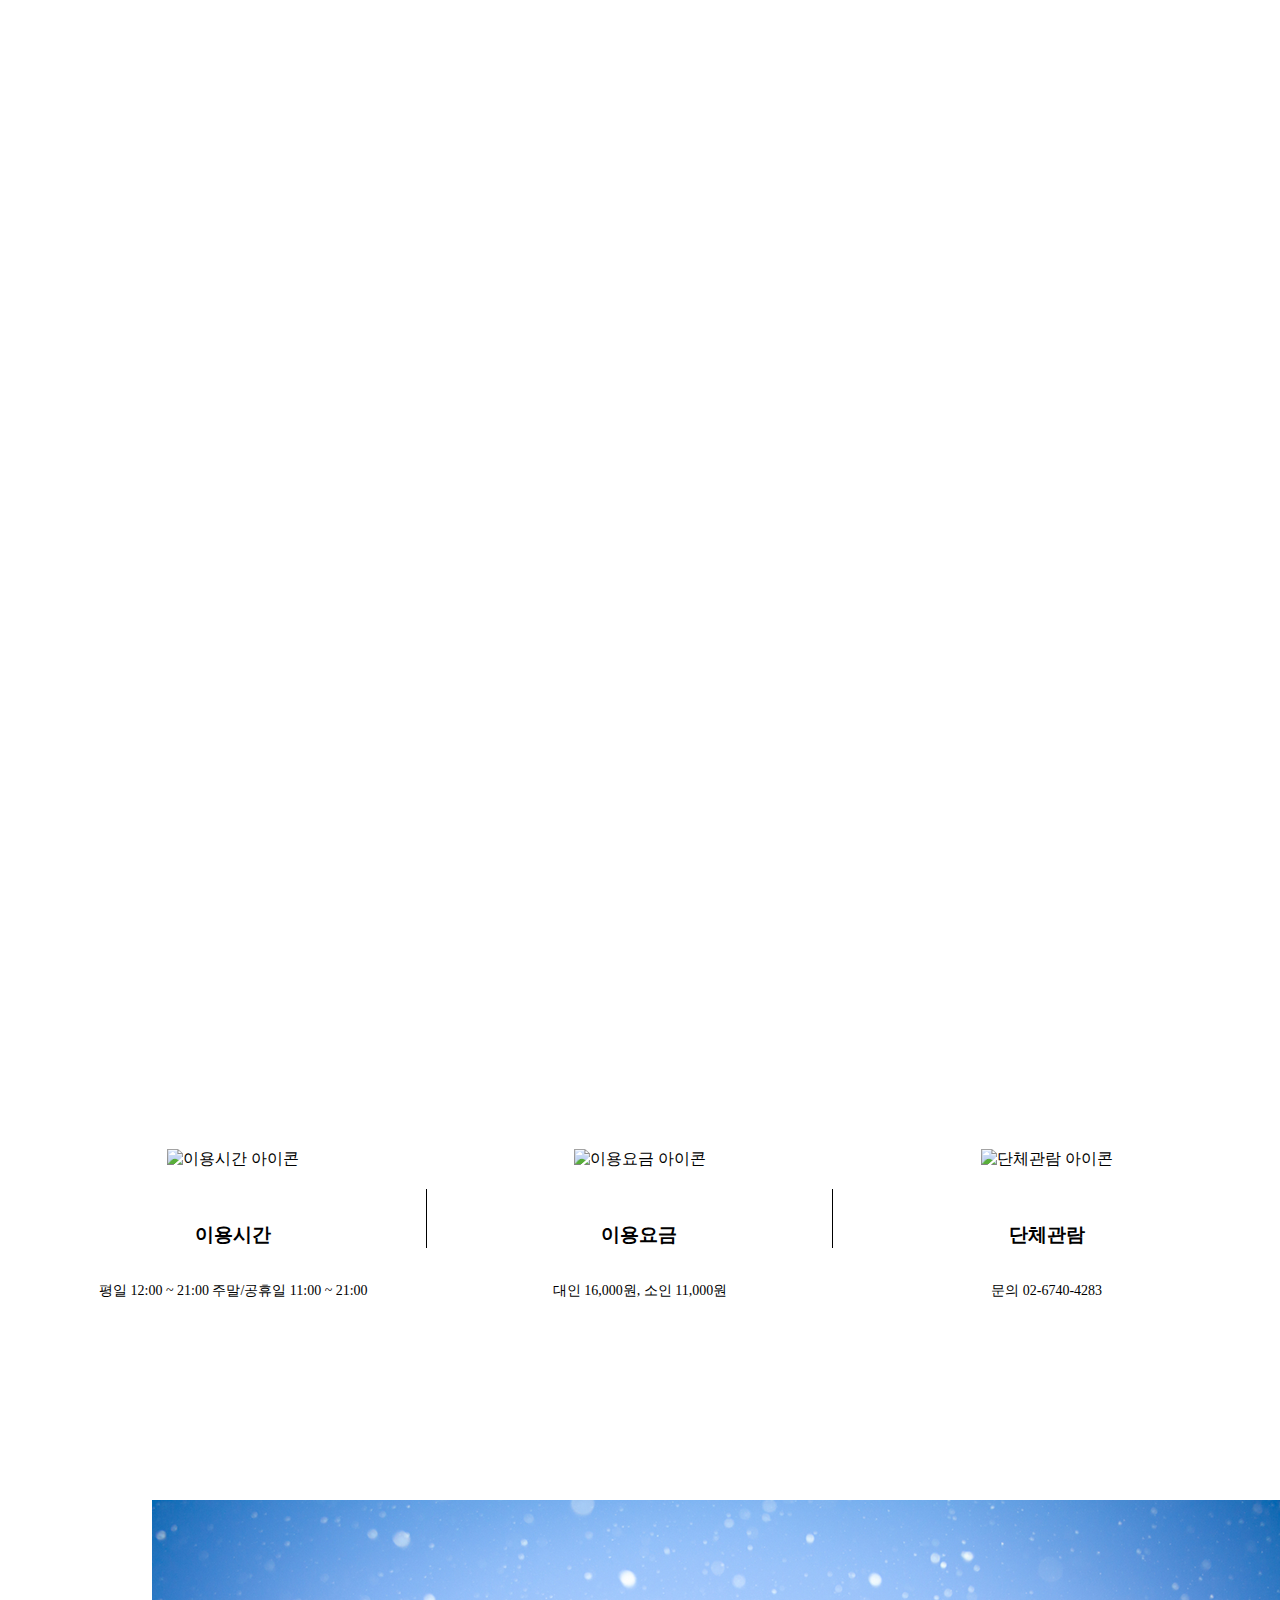
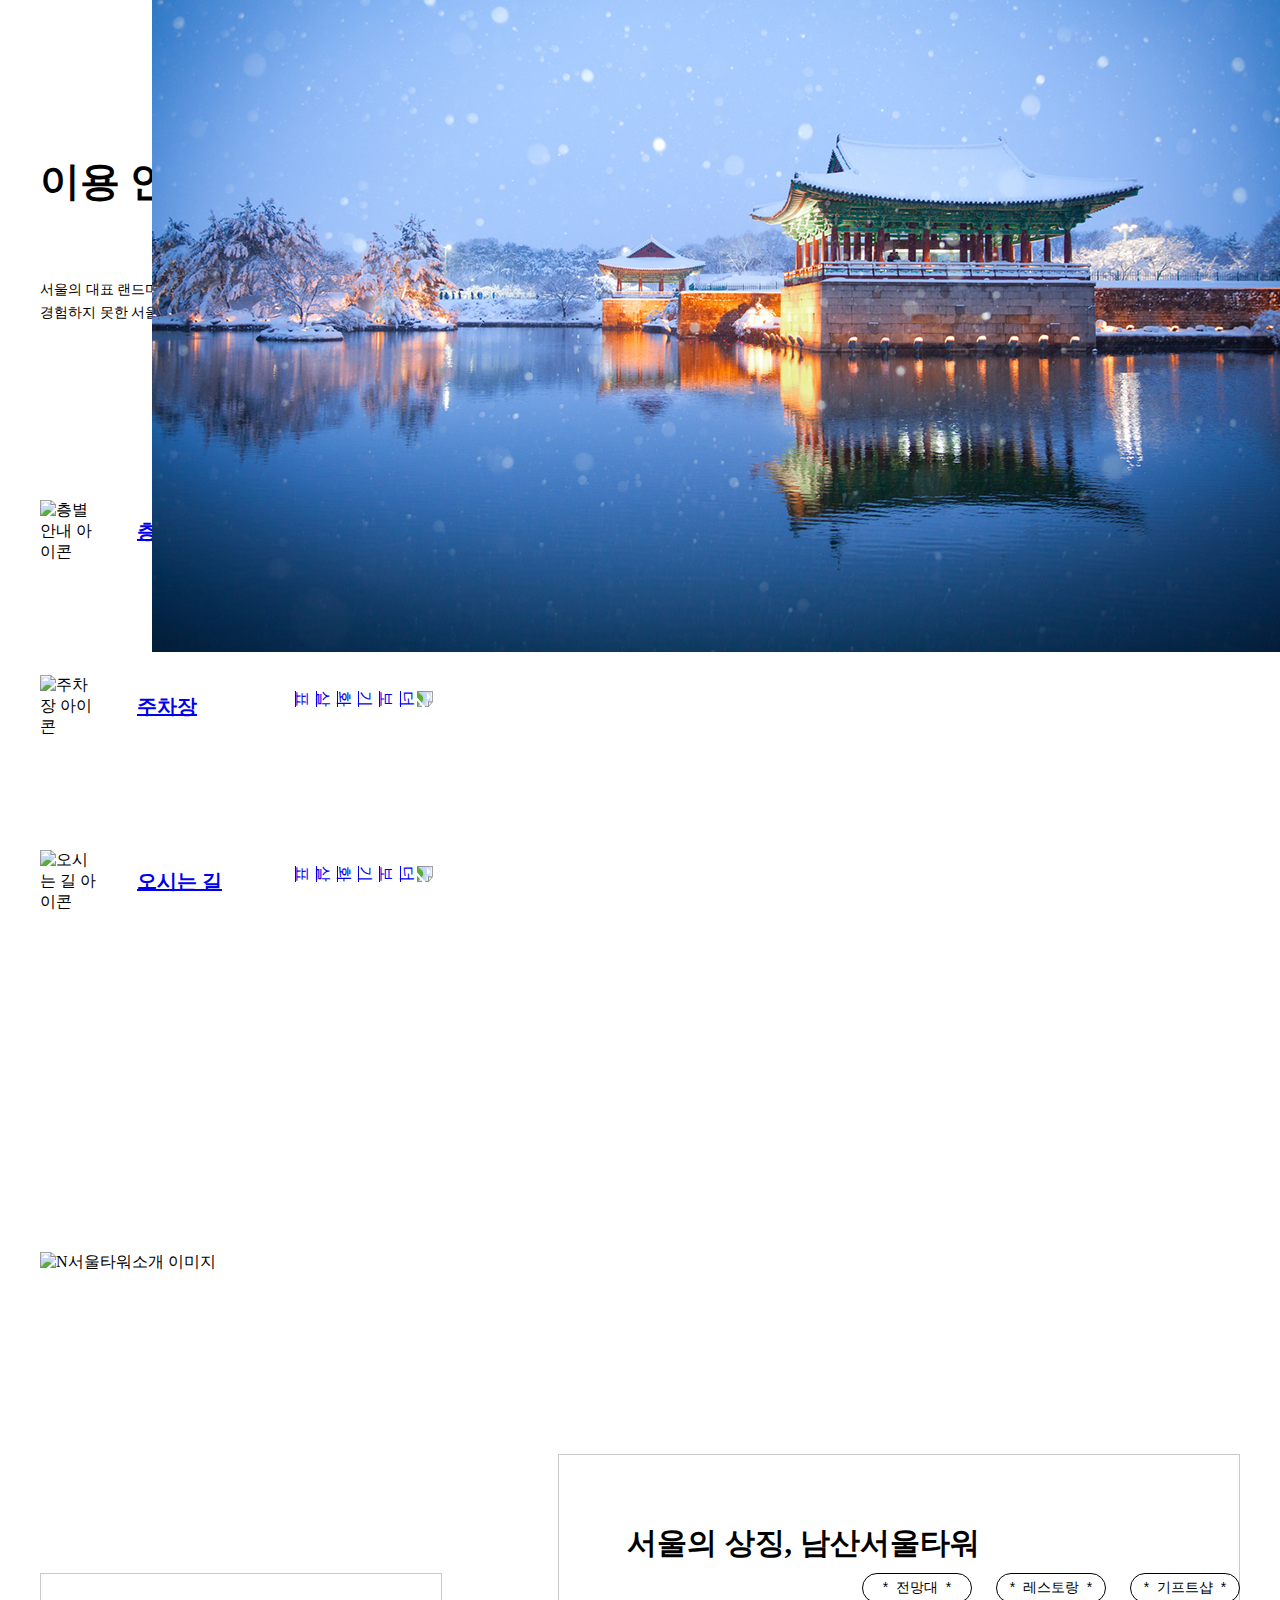
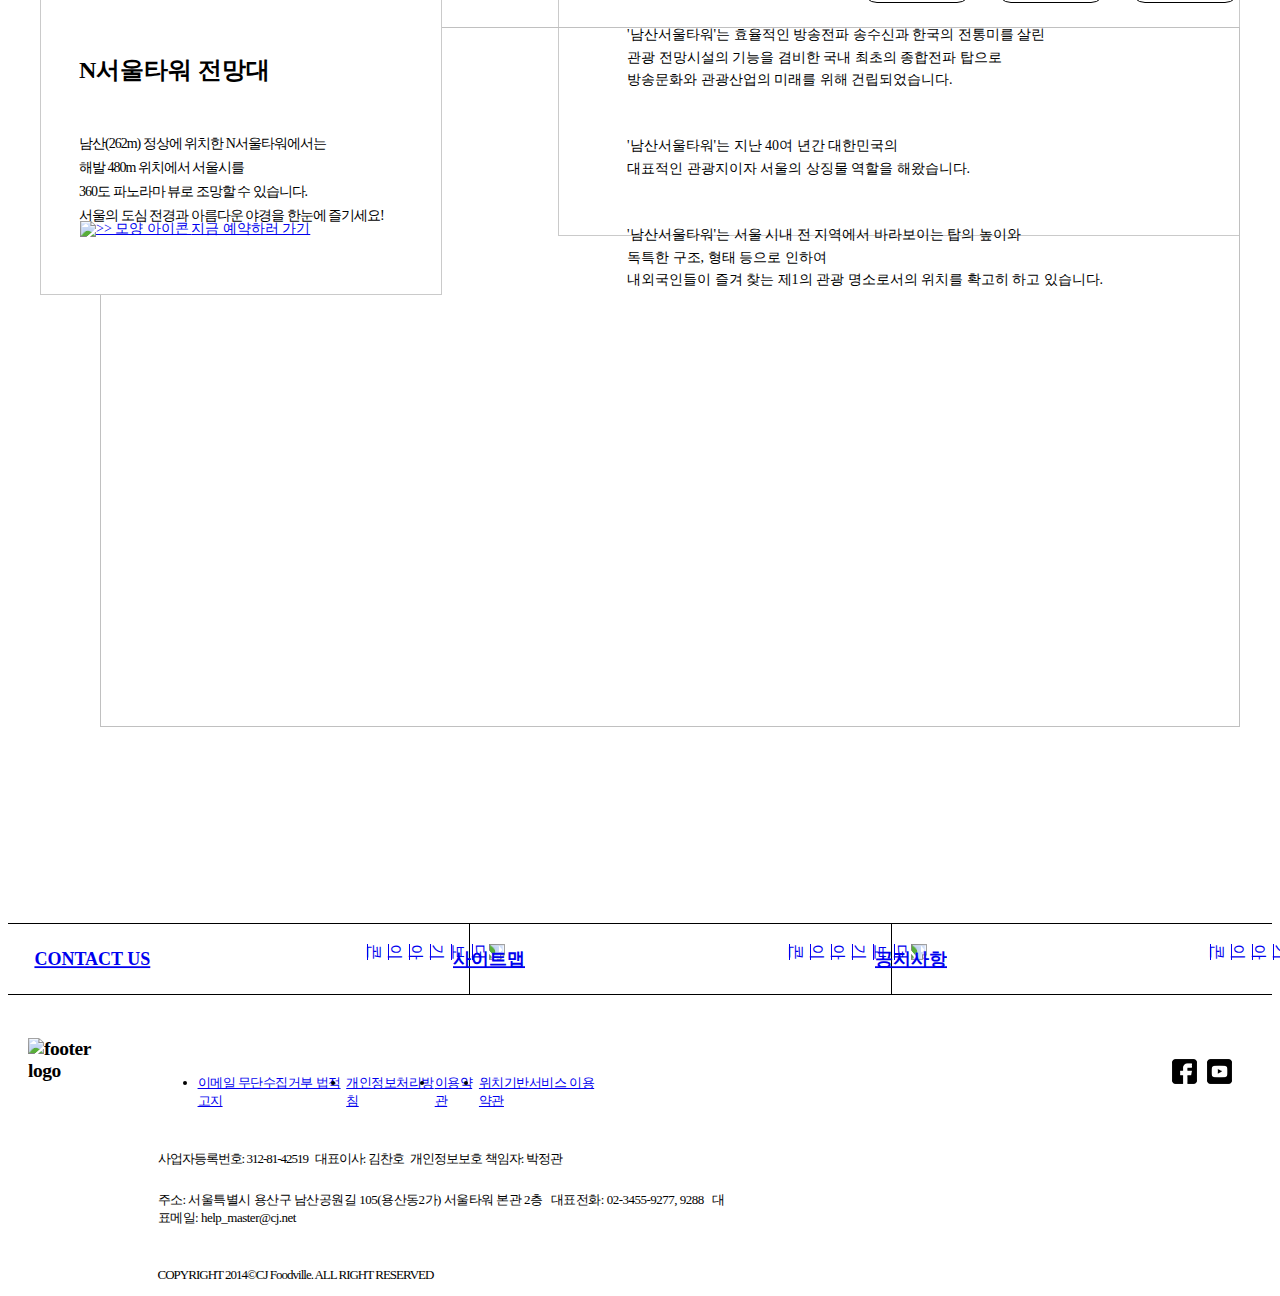
==== index.html @ 87af8565 "11월23일 썸네일, 파비콘 추가" ====
<!DOCTYPE html>
<html lang="en">
<head>
    <meta charset="UTF-8">
    <meta http-equiv="X-UA-Compatible" content="IE=edge">
    <meta name="viewport" content="width=device-width, initial-scale=1.0">
    <meta name="title" property="og:title" content="N서울타워">
    <meta name="images" property="og:image" content="./images/logo_thumnail.png">
    <meta name="description" property="og:description" content="서울의 대표 랜드마크, 남산서울타워">
    <meta name="type" property="og:type" content="article">
    <link rel="stylesheet" href="css/reset.css" type="text/css">
    <link rel="stylesheet" href="css/index.css" type="text/css">
    <link rel="shortcut icon" href="./images/tower_icon.ico">
	<link href="https://fonts.googleapis.com/css2?family=Nanum+Gothic:wght@400;700&display=swap" rel="stylesheet">
    <script src="https://code.jquery.com/jquery-1.12.4.js"></script>
    <title>N서울타워</title>
    <script>
        // ##### 헤더 드롭다운 풀메뉴 #####
        $(function() {
            $('.gnb > li').mouseenter(function(){
                $('.mainmenu-box').stop().animate({height:'300px'});
            });

            $('.gnb > li').mouseleave(function(){
                $('.mainmenu-box').stop().animate({height:'100px'});
            })
        });

        // ##### 헤더 스크롤 시 메뉴 스타일 변경 #####
        $(window).on('scroll', function() {
            if($(window).scrollTop() >= 150) {
                $('.main-logo-menu').addClass('scroll-down');
                $('.lnb').addClass('scroll-down');
                $('.lnb li > a').addClass('scroll-down');
                $('.gnb li > a span').addClass('change-color');
            } else {
                $('.main-logo-menu').removeClass('scroll-down');
                $('.main-logo-menu').addClass('scroll-up');
                $('.lnb').removeClass('scroll-down');
                $('.lnb li > a').removeClass('scroll-down');
                $('.gnb li > a span').removeClass('change-color');
            }
        });

        // ##### 메인 tower-restaurant-gift 버튼 클릭 시 텍스트 변경 ##### 
        // (-> 나중에 제이쿼리로 통일)
        window.onload = function() {
            const towerBtn = document.getElementById("tower-btn");
            const restaurantBtn = document.getElementById("restaurant-btn");
            const giftBtn = document.getElementById("gift-btn");
            const slideTitle = document.getElementById("slide-title");
            const slideContents = document.getElementById("slide-contents");
            const goReserve = document.getElementById("go-reserve");
            
            towerBtn.addEventListener('click', () => {
                slideTitle.innerHTML = "N서울타워 전망대";
                slideContents.innerHTML = "남산(262m) 정상에 위치한 N서울타워에서는<br>해발 480m 위치에서 서울시를 <br>360도 파노라마 뷰로 조망할 수 있습니다. <br>서울의 도심 전경과 아름다운 야경을 한눈에 즐기세요!";
                goReserve.innerHTML = "지금 예약하러 가기";
            }, false);

            restaurantBtn.addEventListener('click', () => {
                slideTitle.innerHTML = "HAN Cook 레스토랑";
                slideContents.innerHTML = "해발 400M 남산에서 즐기는<br>풍미절정 모던 한우 그릴<br>HAN Cook Korean grill&dine<br>2022년 7월 1일 그랜드 오픈을 놓치지 마세요!";
                goReserve.innerHTML = "지금 예약하러 가기";
            }, false);

            giftBtn.addEventListener('click', () => {
                slideTitle.innerHTML = "N GIFT";
                slideContents.innerHTML = "N서울타워와 서울, 한국을 추억할 수 있는<br>관광 상품과 커플 아이템, 트랜디한 기념품까지<br>다양한 테마로 구성된 N GIFT에서<br>N서울타워의 추억을 간직하세요.";
                goReserve.innerHTML = "지금 구매하러 가기";
            }, false);
        }

        // ##### 메인 tower-restaurant-gift 버튼 클릭 시 이미지 변경 #####
        $(function(){
            $('#tower-btn').click(function() {
                $('#slide-img2').addClass('inactive');
                $('#slide-img3').addClass('inactive');

            });

            $('#restaurant-btn').click(function() {
                $('#slide-img2').addClass('active');
                $('#slide-img2').removeClass('inactive');
                $('#slide-img3').addClass('inactive');
            });

            $('#gift-btn').click(function() {
                $('#slide-img2').addClass('active');
                $('#slide-img2').removeClass('inactive');
                $('#slide-img3').addClass('active');
                $('#slide-img3').removeClass('inactive');
            });
        });
    </script>
</head>
<body>
    <div class="wrapper">
        <header>
            <div class="main-logo-menu">
                <div class="container">
                    <div class="mainmenu-box">
                        <div class="main-logo">
                            <a href="#"><img src="images/main_logo.png" alt="메인 로고"></a>
                        </div> <!-- main-logo -->
                        
                        <nav class="main-menu">
                            <ul class="gnb">
                                <li><a href="#"><span>타워 소개</span></a>
                                    <ul class="lnb">
                                        <li><a href="#">N서울타워</a></li>
                                        <li><a href="#">제원</a></li>
                                        <li><a href="#">연혁</a></li>
                                        <li><a href="#">BI 소개</a></li>
                                    </ul>
                                </li>
                                <li><a href="#"><span>타워 이용</span></a>
                                    <ul class="lnb"> 
                                        <li><a href="#">층별 안내</a></li>
                                        <li><a href="#">이용 안내</a></li>
                                        <li><a href="#">주차장</a></li>
                                        <li><a href="#">오시는 길</a></li>
                                    </ul>
                                </li>
                                <li><a href="#"><span>타워 소식</span></a>
                                    <ul class="lnb"> 
                                        <li><a href="#">공지사항</a></li>
                                        <li><a href="#">이벤트</a></li>
                                        <li><a href="#">관람 후기</a></li>
                                        <li><a href="#">갤러리</a></li>
                                    </ul>
                                </li>
                                <li><a href="#"><span>전망대</span></a>
                                    <ul class="lnb"> 
                                        <li><a href="#">이용 시간</a></li>
                                        <li><a href="#">티켓 구매</a></li>
                                        <li><a href="#">단체관람</a></li>
                                    </ul>
                                </li>
                                <li><a href="#"><span>레스토랑&기프트샵</span></a>
                                    <ul class="lnb"> 
                                        <li><a href="#">레스토랑</a></li>
                                        <li><a href="#">기프트샵</a></li>
                                    </ul>
                                </li>
                            </ul>
                        </nav> <!-- main-menu -->
        
                        <div class="search-language">
                            <div class="search-box">
                                <input type="search" name="search" id="search">
                                <div class="search-icon">
                                    <img src="images/search_icon.png" alt="search 아이콘">
                                </div>
                            </div> <!-- search-box -->
                            
                            <form action="#" method="post">
                                <select name="language" id="language">
                                    <option value="Korean" selected>KO</option>
                                    <option value="English">EN</option>
                                    <option value="Chinese">CN</option>
                                </select>
                            </form>
                        </div> <!-- search-language -->
                    </div> <!-- mainmenu-box -->
                </div> <!-- container -->
            </div> <!-- main-logo-menu -->

            <div class="container">
                <div class="main-img-box">
                    <p>서울의 중심에서 만나는 특별한 순간</p>
                    <h2>남산서울타워</h2>
                    <div class="ticket-box"><a href="#">BUY A TICKET</a></div>
                </div> <!-- main-img-box -->
            </div><!-- container -->
        </header>

        <main>
            <section class="tower-info-section">
                <h2>info section</h2>
                <div class="container">
                    <div class="time-charge-group-box">
                        <div class="info-time">
                            <img src="images/calendar.png" alt="이용시간 아이콘">
                            <div class="info-text">
                                <h3>이용시간</h3>
                                <p>평일 12:00 ~ 21:00 주말/공휴일 11:00 ~ 21:00</p>
                            </div>
                        </div> <!--info-time -->
                        <div class="info-charge">
                            <img src="images/dollar.png" alt="이용요금 아이콘">
                            <div class="info-text">
                                <h3>이용요금</h3>
                                <p>대인 16,000원, 소인 11,000원</p>
                            </div>
                        </div> <!--info-charge -->
                        <div class="info-group-people">
                            <img src="images/people.png" alt="단체관람 아이콘">
                            <div class="info-text">
                                <h3 class="no-border">단체관람</h3>
                                <p>문의 02-6740-4283</p>
                            </div>
                        </div> <!--info-group-people -->
                    </div> <!-- time-charge-group-box -->
                </div> <!-- container -->
            </section> <!-- tower-info-section -->

            <section class="tower-guide-section">
                <h2>이용안내 section</h2>
                    <div class="container">
                        <h3>이용 안내</h3>
                        <p>서울의 대표 랜드마크 N서울타워에서 지금껏 <br>
                            경험하지 못한 서울의 도심을 경험해보세요!</p>
            
                        <div class="floor-parking-map">
                            <div class="floor-parking-map-content">
                                <img src="images/building.png" alt="층별안내 아이콘">
                                <a href="#">
                                    <strong>층별안내</strong>
                                    <img src="./images/arrow_icon.png" alt="더보기 화살표">
                                </a>
                            </div>
                            <div class="floor-parking-map-content">
                                <img src="images/parking.png" alt="주차장 아이콘">
                                <a href="#">
                                    <strong>주차장</strong>
                                    <img src="./images/arrow_icon.png" alt="더보기 화살표">
                                </a>
                            </div>
                            <div class="floor-parking-map-content">
                                <img src="images/car_icon.png" alt="오시는 길 아이콘">
                                <a href="#">
                                    <strong>오시는 길</strong>
                                    <img src="./images/arrow_icon.png" alt="더보기 화살표">
                                </a>
                            </div>
                        </div> <!-- floor-parking-map -->
                    </div> <!-- container -->
                    
                    <div class="guide-section-main-img">
                        <!-- <img src="./images/tower_night.png" alt="이용안내 이미지"> -->
                        <img src="./images/winter_img.png" alt="고화질 이미지">
                    </div> <!-- guide-section-main-img -->
    
            </section> <!-- tower-guide-section -->

            <section class="tower-intro-section">
                <h2>N서울타워소개 section</h2>
                <div class="container">
                    <div class="intro-section-main-img">
                        <img src="./images/tower_spring.png" alt="N서울타워소개 이미지">
                    </div>
                    <div class="intro-text-box">
                        <div class="intro-text">
                            <h3>서울의 상징, 남산서울타워</h3>
                            <p>'남산서울타워'는 효율적인 방송전파 송수신과 한국의 전통미를 살린<br> 
                                관광 전망시설의 기능을 겸비한 국내 최초의 종합전파 탑으로 <br>
                                방송문화와 관광산업의 미래를 위해 건립되었습니다.</p>
                                
                            <p>'남산서울타워'는 지난 40여 년간 대한민국의 <br>
                                대표적인 관광지이자 서울의 상징물 역할을 해왔습니다.</p>
                                
                            <p>'남산서울타워'는 서울 시내 전 지역에서 바라보이는 탑의 높이와 <br> 
                                독특한 구조, 형태 등으로 인하여 <br>
                                내외국인들이 즐겨 찾는 제1의 관광 명소로서의 위치를 확고히 하고 있습니다. </p>
                        </div> <!-- intro-text -->
                    </div> <!-- intro-text-box -->
                </div> <!-- container -->
            </section> <!-- tower-intro-section -->

            <section class="tower-restaurant-gift">
                <h2>전망대/레스토랑/기프트샵 section</h2>
                <div class="container">
                    <div class="btn-box">
                        <button id="tower-btn">* &nbsp;전망대&nbsp; *</button>
                        <button id="restaurant-btn">* &nbsp;레스토랑&nbsp; *</button>
                        <button id="gift-btn">* &nbsp;기프트샵&nbsp; *</button>
                    </div>
                    
                    <div class="slide-img-text-box"> 
                        <div class="slide-imgs">
                            <div id="slide-img1">
                                <img src="./images/tower_fall.png">
                            </div>
                            <div id="slide-img2">
                                <img src="./images/restaurant.png">
                            </div>
                            <div id="slide-img3">
                                <img src="./images/gift.png">
                            </div>
                        </div> <!-- slide-imgs -->

                        <div class="slide-texts">
                            <div class="slide-title-contents">
                                <h3 id="slide-title">N서울타워 전망대</h3>
                                <p id="slide-contents">
                                    남산(262m) 정상에 위치한 N서울타워에서는<br>
                                    해발 480m 위치에서 서울시를<br>
                                    360도 파노라마 뷰로 조망할 수 있습니다.<br>
                                    서울의 도심 전경과 아름다운 야경을 한눈에 즐기세요!
                                </p>
                            </div> <!-- slide-title-contents -->
                                <strong>
                                    <a href="#"><img src="images/moreview.png" alt=">> 모양 아이콘"> <span id="go-reserve">지금 예약하러 가기</span></a>
                                </strong>
                        </div> <!-- slide-texts -->  
                    </div> <!-- slide-img-text-box -->
                </div> <!-- container -->
            </section> <!-- tower-restaurant-gift -->
        </main>

        <footer>
            <div class="contact-sitemap-notice">
                <div class="footermenu-flex-box">
                    <div class="footermenu contact">
                        <a href="#">
                            <strong>CONTACT US</strong>
                            <img src="./images/arrow_icon.png" alt="더보기 아이콘">
                        </a>
                    </div>
                    <div class="footermenu sitemap">
                        <a href="#">
                            <strong>사이트맵</strong>
                            <img src="./images/arrow_icon.png" alt="더보기 아이콘">
                        </a>
                    </div>
                    <div class="footermenu notice">
                        <a href="#">
                            <strong>공지사항</strong>
                            <img src="./images/arrow_icon.png" alt="더보기 아이콘">
                        </a>
                    </div>
                </div> <!-- footermenu-flex-box -->    
            </div> <!-- contact-sitemap-notice -->
            
            <div class="logo-address-security">
                        <h2><img src="./images/footer_logo.png" alt="footer logo"></h2>
                        <div class="bottom-menu-address">
                            <nav class="terms-of-service-use">
                                <ul>
                                    <li><a href="#">이메일 무단수집거부 법적고지 </a></li>
                                    <li><a href="#">개인정보처리방침</a></li>
                                    <li><a href="#">이용약관</a></li>
                                    <li><a href="#">위치기반서비스 이용약관</a></li>
                                </ul> 
                            </nav> <!-- terms-of-service-use -->
                            
                            <div class="address-copyright">
                                <p>사업자등록번호: 312-81-42519 &nbsp;&nbsp;대표이사: 김찬호 &nbsp;&nbsp;개인정보보호 책임자: 박정관</p> 
                                <address>주소: 서울특별시 용산구 남산공원길 105(용산동2가) 서울타워 본관 2층 &nbsp;&nbsp;대표전화: 02-3455-9277, 9288 &nbsp;&nbsp;대표메일: help_master@cj.net</address>
                                <p>COPYRIGHT 2014&copy;CJ Foodville.  ALL RIGHT RESERVED</p>
                            </div> <!-- address-copyright -->
                        </div> <!-- bottom-menu-address -->
            </div> <!-- logo-address-security -->

            <div class="sns">
                <div class="sns-img">
                    <a href="#"><img src="./images/facebook_logo.png" onmouseover="this.src='./images/fb_logo_gray.png'" onmouseleave="this.src='./images/facebook_logo.png'" alt="페이스북 로고"></a>
                    <a href="#"><img src="./images/youtube_logo.png" onmouseover="this.src='././images/ytb_logo_gray.png'" onmouseleave="this.src='./images/youtube_logo.png'" alt="유튜브 로고"></a>
                </div>
            </div> <!-- sns -->
        </footer>
    </div> <!-- wrapper -->
</body>
</html>
---- css/index.css ----
@charset "utf-8";

.container {
    position: relative;
    width: 1200px;
    margin: 0 auto;
    padding: 0 10px;
    /* background-color: pink; */
}


/* ======================== header ======================== */

@keyframes fadeImg {
    to {
        opacity: 1;
    }
}

header {
    position: relative;
    width: 100%;
    height: 999px;
    background: url(../images/main_img.png) 0 0 no-repeat;
    background-size: cover;
    z-index: 9999;
    opacity: 0;
    animation: fadeImg 1s linear forwards;
}

/* ======== main-logo-menu ======== */

.main-logo-menu {
    position: fixed;
    top: 0; left: 0; right: 0;
    overflow: hidden;
}

.mainmenu-box { 
    height: 100px;
    padding-top: 12px;
    background-color: transparent;
}

/* .mainmenu-box::after {
    position: absolute;
    left: 0; top: 100px;
    content: "";
    width: 100%;
    height: 2px;
    background-color: transparent;
} */

.main-logo img {
    height: 80px;
}

/* ======== main-menu ======== */
.main-menu {
    position: absolute;
    left: 28%; top: 0;
    width: 58%;
    padding-top: 10px;
}

/* gnb (헤더 1차 메인메뉴) */

.gnb > li {
    float: left;
    line-height: 100px; /* 2차 메뉴 hidden 처리를 위해 .mainmenu-box의 높이값과 맞춤 */
}

.gnb li > a {
    padding: 0 20px;
    font-size: 20px;
    font-weight: 700;
    color: white;
}

.gnb li > a span { /* left_line을 만들기 위해 태그 추가 */
    position: relative;
}

.gnb li > a span::before { /* left_line을 만들기 위해 가상 요소 추가 */
    position: absolute;
    top: 0;
    display: block;
    width: 5px; height: 100%; 
    content: " ";
    margin-left: -10px; 
    background-color: red;
    transform: scaleY(0); 
    transition: all 0.6s;
}

.gnb li:hover > a span::before {
    transform: scaleY(1.1);
}

/* lnb (헤더 2차 메인메뉴) */
.lnb {
    width: 100%;
    height: 300px;
    background-color: rgba(255, 255, 255, 0.5);
}

.lnb > li {
    line-height: 45px;
}

.lnb li > a {
    font-size: 17px;
    font-weight: normal;
    color: black;
}

.lnb li > a:hover {
    color: red;
    font-weight: 800;
}

/* ======== 헤더 스크롤 시 메뉴 스타일 변경 css */

.main-logo-menu.scroll-down {
    transition: all 0.8s linear;
    background-color: rgb(255, 0, 0, 0.7);
}

.main-logo-menu.scroll-up {
    transition: all 0.8s linear;
}

.gnb li > a span.change-color::before { /* left_line 빨강에서 흰색으로 변경 */
    background-color: white;
}

.lnb.scroll-down {
    background-color: transparent;
}

.lnb li > a.scroll-down {
    color: white;
}

/* 헤더 스크롤 시 메뉴 스타일 변경 css 끝 ======== */


/* ======== search-language ======== */

.search-language {
    position: absolute;
    right: 10px; top: 32px;
    width: 14%;
    display: flex;
    justify-content: space-between;
    align-items: center;
    padding-top: 10px;
}

/* search (검색창) */
.search-box input[type=search] {
    width: 110px;
    height: 30px;
    border: 0;
    padding-left: 5px;
    background-color: transparent;
}

input::-webkit-search-cancel-button {
    display: none;
}

.search-icon {
    position: absolute;
    right: 62px; top: 19px;
}

.search-icon img {
    width: 22px;
}

/* form select (언어 선택창) */
.search-language > form select {
    width: 45px; height: 40px;
    border: 0;
    border-radius: 50%;
    color: white;
    font-size: 16px;
    cursor: pointer;
    background-color: transparent;
}

.search-language form select > option {
    color: black;
}

/* ======== main-img-box ======== */

@keyframes fadeText {
    to {
        opacity: 1;
    }
}

.main-img-box {
    position: absolute;
    top: 500px; 
    color: white;
}

.main-img-box > p {
    font-size: 35px;
    opacity: 0;
    animation: fadeText 2s linear forwards;
}

.main-img-box > h2 {
    margin-top: 26px;
    font-size: 60px;
    opacity: 0;
    animation: fadeText 1s 2s linear forwards;
}

.ticket-box {
    width: 264px; height: 54px;
    line-height: 54px;
    margin-top: 66px;
    text-align: center;
    border: 2px solid white;
    opacity: 0;
    animation: fadeText 2s 2s linear forwards;
}

.ticket-box > a {
    font-weight: bold;
    font-size: 18px;
    color: white;
}


/* ======================== main ======================== */

/* ======== tower-info-section ======== */

.tower-info-section {
    margin-top: 142px;
}

.tower-info-section > h2 {
    font-size: 0;
}

.time-charge-group-box {
    display: grid;
    grid-template-columns: repeat(3, 1fr);
    grid-auto-rows: minmax(100px, auto);
    grid-gap: 20px;
    text-align: center;
}

.time-charge-group-box img {
    width: 60px;
}


.info-text > h3 {
    padding-top: 33px;
    border-right: 1px solid black;
} 

.info-text h3.no-border { /* 맨 오른쪽 보더 제거 */
    border-right: 0;
}

.info-text > p {
    font: 14px "맑은 고딕";
    padding-top: 16px;
}


/* ======== tower-guide-section ======== */

.tower-guide-section {
    margin-top: 400px;
}

.tower-guide-section > h2 {
    font-size: 0;
}

.tower-guide-section h3 {
    font-size: 40px;
    padding-bottom: 30px;
}

.tower-guide-section p {
    font: 14px "맑은 고딕";
    margin-bottom: 136px;
    line-height: 1.6em;
}


/* ======= floor-parking-map-content ======= */

.floor-parking-map-content {
    display: flex;
    align-items: center;
    margin-bottom: 33px;
}

.floor-parking-map-content > img {
    width: 57px;
}

.floor-parking-map-content > a {
    display: flex;
    justify-content: space-between;
    align-items: center;
    width: 20%;
    padding-left: 40px;
}

.floor-parking-map-content a > strong {
    font-size: 20px;
}

.floor-parking-map-content a > img {
    width: 30px;
    transform: rotate(90deg);
    transition: all 0.6s;
}

.floor-parking-map-content a:hover > img {
    transform: rotate(0);
}

.guide-section-main-img {
    position: absolute;
    right: 0; top: 1500px;
}


/* ======= tower-intro-section ======= */

.tower-intro-section {
    margin-top: 300px;    
} 

.tower-intro-section > h2 {
    font-size: 0;
}

.intro-section-main-img > img {
    width: 684px;
}

/* intro-text-box */
.intro-text-box {
    position: absolute;
    right: 10px; top: 202px;
    width: 680px; height: 380px;
    border: 1px solid #cacaca;
    background-color: white;
}

.intro-text {
    padding: 38px 68px;
}

.intro-text > h3 {
    font-size: 30px;
    padding-bottom: 30px;
}

.intro-text > p {
    padding-bottom: 30px;
    font: 14px/1.6em "맑은 고딕";
}

/* ======= tower-restaurant-gift ======= */

.tower-restaurant-gift {
    margin-top: 300px;
}

.tower-restaurant-gift > h2 {
    font-size: 0;
}

/* ======== btn-box ======== */
.btn-box {
    position: absolute;
    right: 10px;
}

.btn-box button {
    width: 110px;
    margin-right: 20px;
    padding: 5px 10px;
    font-size: 14px;
    cursor: pointer;
    color: black;
    border-radius: 20px;
    border: 1px solid black;
    background-color: transparent;
}

.btn-box button:last-child {
    margin-right: 0;
}

.btn-box button:hover {
    color: white;
    font-weight: 700;
    border: 1px solid transparent;
    background-color: rgba(198, 211, 23, 0.745); 
}


/* ======== slide-img-text-box ======== */

/* slide-imgs */
.slide-imgs {
    position: absolute;
    right: 10px; top: 54px;
    width: 1140px; height: 700px; 
    overflow: hidden;
}

.slide-imgs > div {
    width: 1140px; height: 700px; 
}

.slide-imgs div > img {
    width: 100%; height: 100%;
}

#slide-img2 {
    transform: translateY(0);
}

#slide-img3 {
    transform: translateY(-700px);
}

/* slide-texts */
.slide-texts {
    position: absolute;
    top: 0;
    width: 400px;
    height: 320px;
    border: 1px solid #cacaca;
    background-color: white;
}

.slide-title-contents {
    padding: 56px 38px;
}

#slide-title {
    font-size: 24px;
    margin-bottom: 46px;
}

#slide-contents {
    font-size: 14px;
    font-family: "맑은 고딕";
    letter-spacing: -1px;
    line-height: 1.7em;
}

.slide-texts strong > a {
    position: absolute;
    left: 38px; bottom: 56px;
    font: 14px/1.2em "맑은 고딕";
}

.slide-texts strong a > img {
    position: relative;
    left: 1px;
    width: 12px;
}

.slide-texts strong > a:hover {
    font-weight: bold;
}

/* ======== 버튼 클릭 시 이미지 변경 css */

#slide-img2.active {
    transform: translateY(-700px);
    transition: all 0.6s;
}

#slide-img2.inactive {
    transform: translateY(0);
    transition: all 0.6s;
}

#slide-img3.active {
    transform: translateY(-1400px);
    transition: all 0.6s;
}

#slide-img3.inactive {
    transform: translateY(-700px);
    transition: all 0.6s;
}

/* 버튼 클릭 시 이미지 변경 css 끝 ======== */


/* ======================== footer ======================== */

footer {
    position: relative;
    height: 330px;
}

/* ======= contact-sitemap-notice ======= */

.contact-sitemap-notice {
    margin-top: 950px; 
    /* margin-top값을 많이 안주면 바로 위 메인의 section을 침범함. 
       메인 section에 들어간 position absolute 때문으로 보임 */
}

.footermenu-flex-box {
    display: flex;
    justify-content: space-between;
    align-items: center;
}

.footermenu {
    flex: 640px;
    border-top: 1px solid black;
    border-bottom: 1px solid black;
}

.footermenu > a {
    display: flex;
    justify-content: space-between;
    align-items: center;
    width: 100%; height: 70px;
    padding: 0 20px;
    border-right: 1px solid black;
}

.footermenu:last-child > a {
    border-right: 0;
}

.footermenu a > strong {
    font-size: 20px;
    transform: scale(0.9);
    transition: all 0.6s;
}

.footermenu a:hover > strong {
    transform: scale(1);
}

.footermenu a > img {
    width: 30px;
    transform: rotate(90deg) scale(1);
    transition: all 0.6s;
}

.footermenu > a:hover img {
    transform: rotate(0) scale(1.1);
}


/* ======= logo-address-security ======= */

.logo-address-security {
    display: flex;
    width: 56%;
    margin-top: 66px;
    padding: 0 20px;
    font: 13px "맑은 고딕";
    letter-spacing: -0.5px;
}

.logo-address-security > h2 {
    margin-top: -23px;
    padding-right: 48px;
}

/* ======= terms-of-service-use ======= */

.terms-of-service-use > ul {
    display: flex;
    justify-content: space-between;
    align-items: center;
    width: 70.1176470588%;
    padding-bottom: 27px;
}

.terms-of-service-use li > a:hover {
    font-weight: bold;
}

/* ======= address-copyright ======= */

.address-copyright > p {
    font: 13px "맑은 고딕"; 
    letter-spacing: -1px;  
}

.address-copyright > address {
    font-style: normal;
    padding-top: 10px;
    padding-bottom: 27px;
}

/* ======= sns ======= */

.sns-img {
    position: absolute;
    top: 136px; right: 40px;
    display: flex;
    justify-content: space-between;
    width: 60px;
}
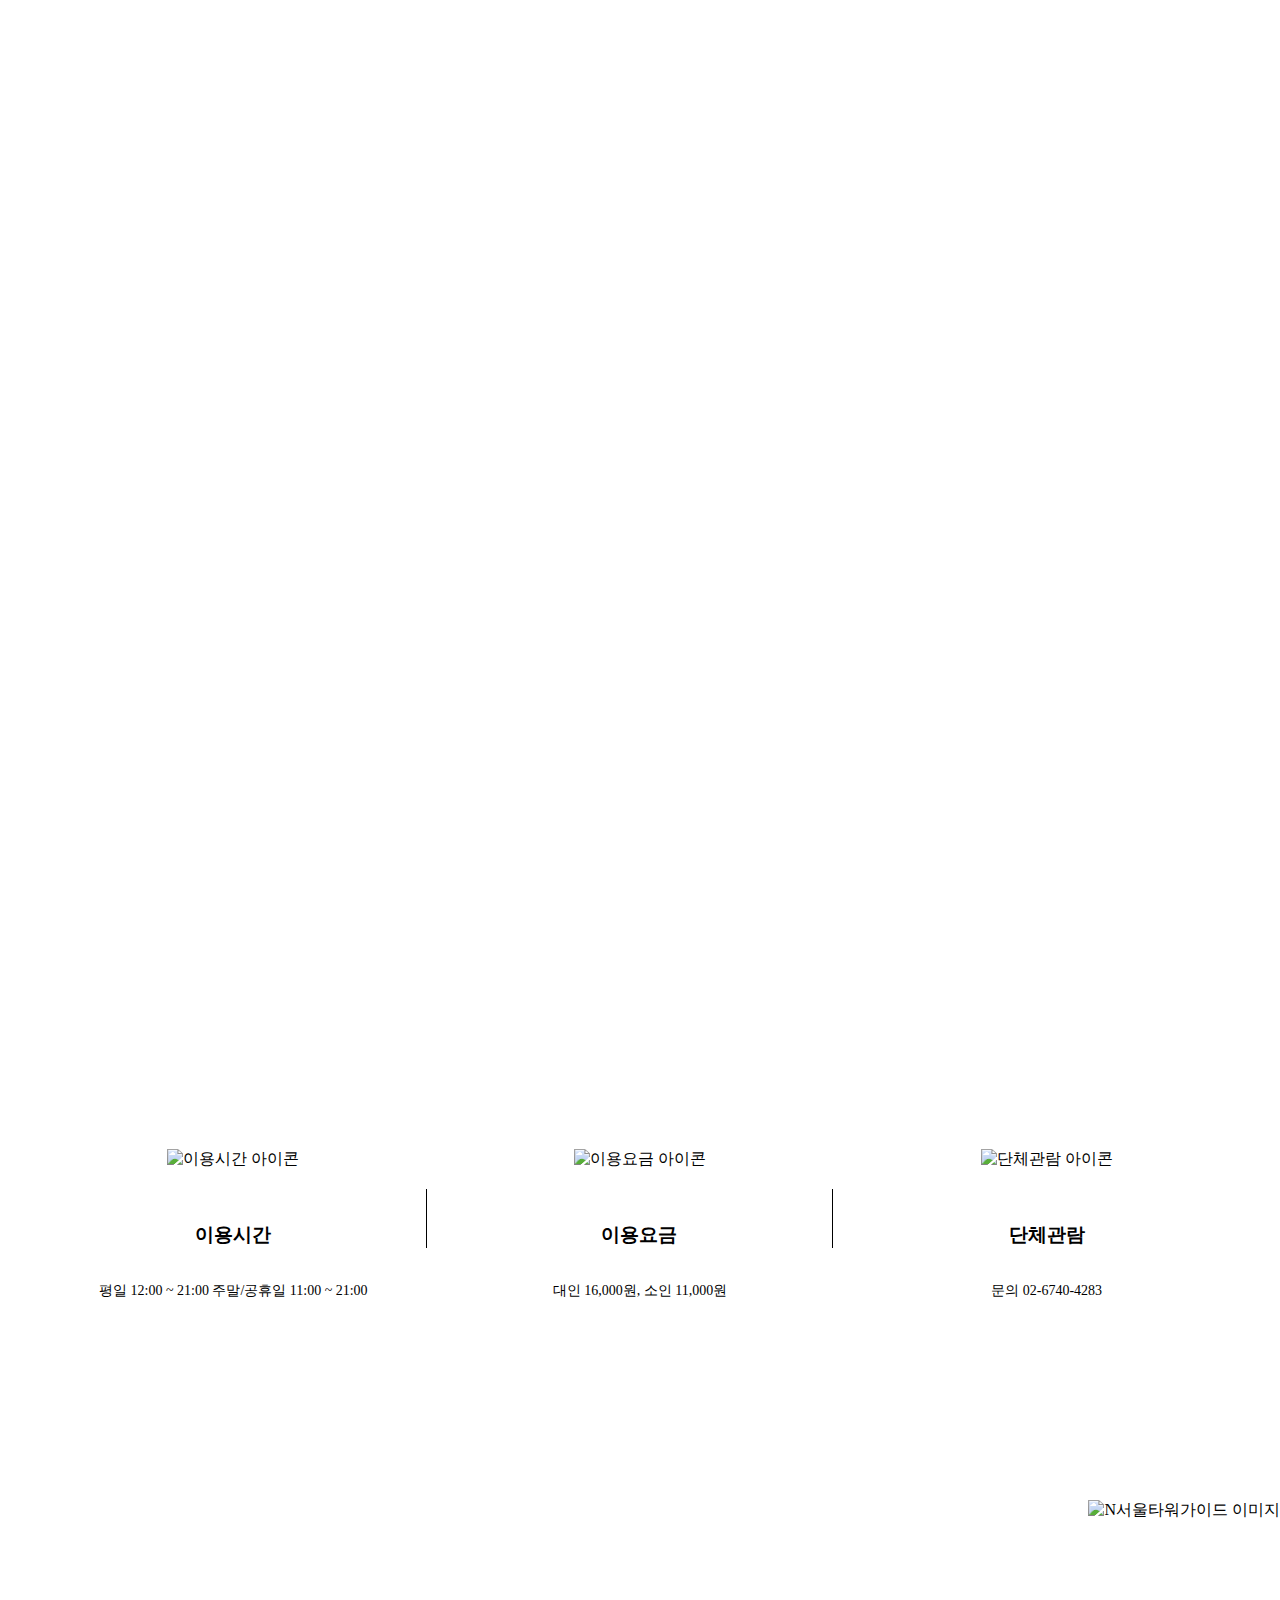
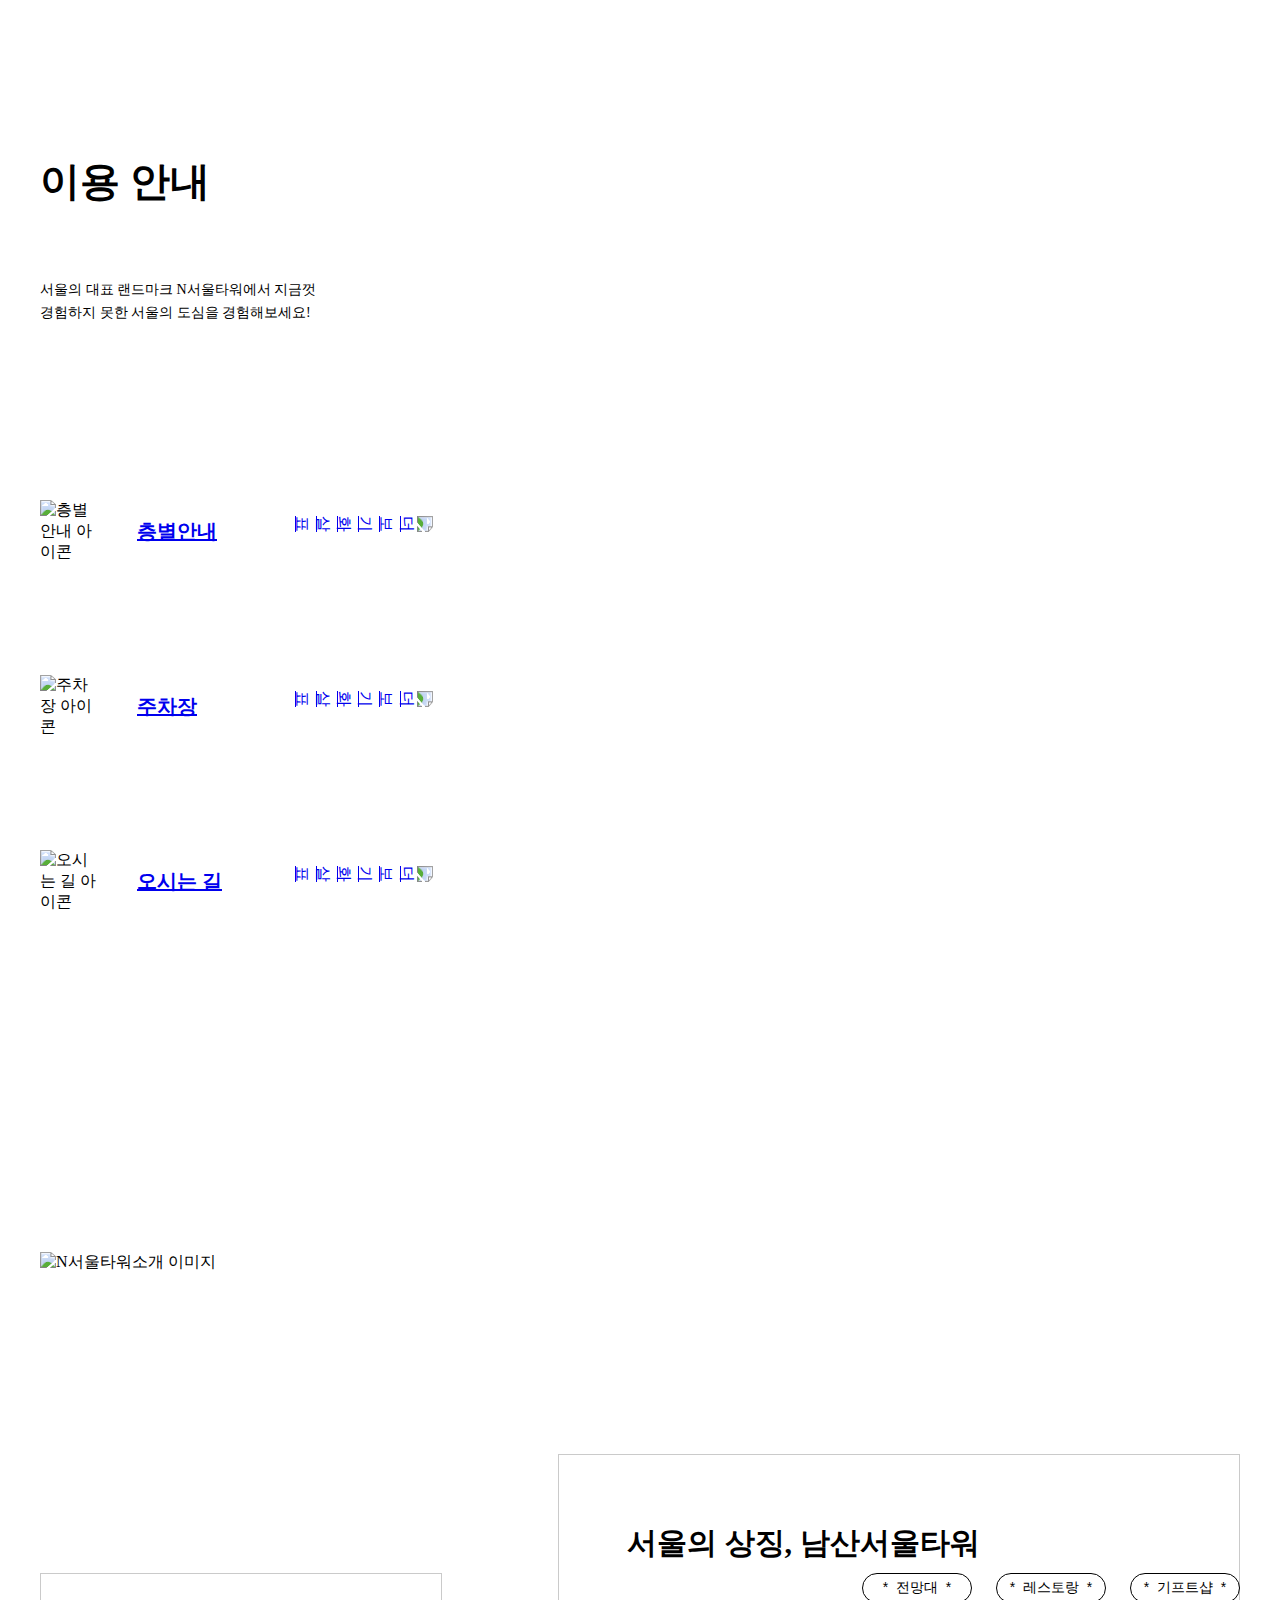
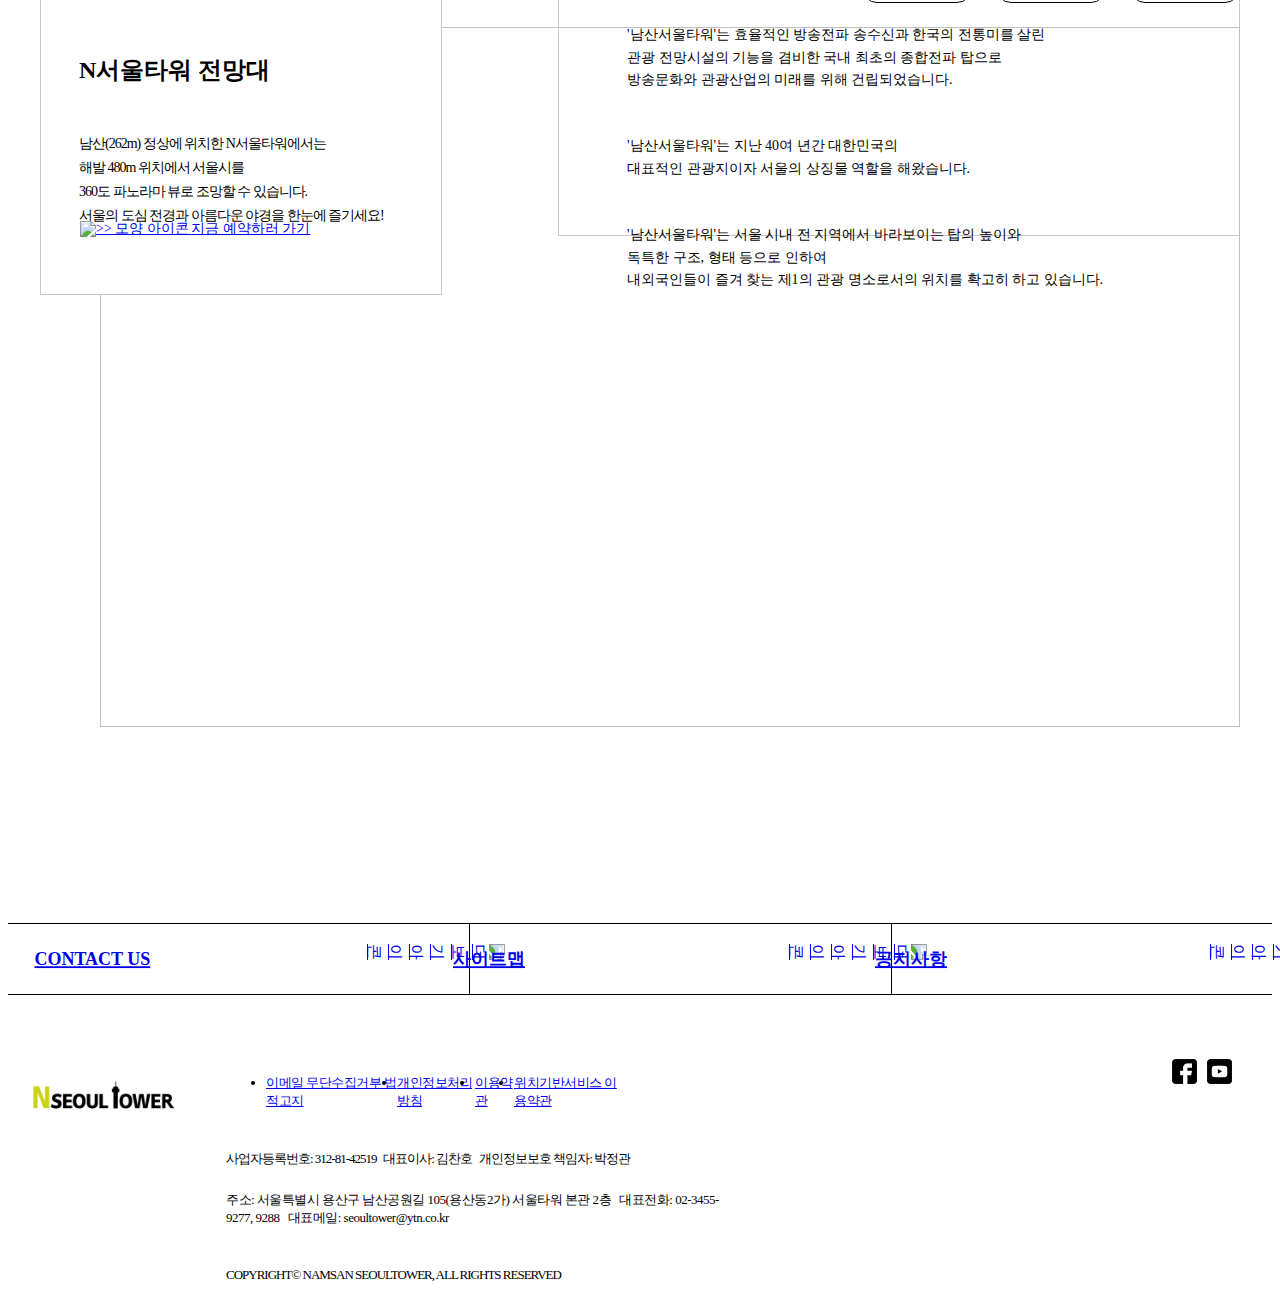
==== commit 16700b44: "1/16 푸터 수정" ====
--- a/index.html
+++ b/index.html
@@ -13,86 +13,8 @@
     <link rel="shortcut icon" href="./images/tower_icon.ico">
 	<link href="https://fonts.googleapis.com/css2?family=Nanum+Gothic:wght@400;700&display=swap" rel="stylesheet">
     <script src="https://code.jquery.com/jquery-1.12.4.js"></script>
+    <script src="./js/index.js"></script>
     <title>N서울타워</title>
-    <script>
-        // ##### 헤더 드롭다운 풀메뉴 #####
-        $(function() {
-            $('.gnb > li').mouseenter(function(){
-                $('.mainmenu-box').stop().animate({height:'300px'});
-            });
-
-            $('.gnb > li').mouseleave(function(){
-                $('.mainmenu-box').stop().animate({height:'100px'});
-            })
-        });
-
-        // ##### 헤더 스크롤 시 메뉴 스타일 변경 #####
-        $(window).on('scroll', function() {
-            if($(window).scrollTop() >= 150) {
-                $('.main-logo-menu').addClass('scroll-down');
-                $('.lnb').addClass('scroll-down');
-                $('.lnb li > a').addClass('scroll-down');
-                $('.gnb li > a span').addClass('change-color');
-            } else {
-                $('.main-logo-menu').removeClass('scroll-down');
-                $('.main-logo-menu').addClass('scroll-up');
-                $('.lnb').removeClass('scroll-down');
-                $('.lnb li > a').removeClass('scroll-down');
-                $('.gnb li > a span').removeClass('change-color');
-            }
-        });
-
-        // ##### 메인 tower-restaurant-gift 버튼 클릭 시 텍스트 변경 ##### 
-        // (-> 나중에 제이쿼리로 통일)
-        window.onload = function() {
-            const towerBtn = document.getElementById("tower-btn");
-            const restaurantBtn = document.getElementById("restaurant-btn");
-            const giftBtn = document.getElementById("gift-btn");
-            const slideTitle = document.getElementById("slide-title");
-            const slideContents = document.getElementById("slide-contents");
-            const goReserve = document.getElementById("go-reserve");
-            
-            towerBtn.addEventListener('click', () => {
-                slideTitle.innerHTML = "N서울타워 전망대";
-                slideContents.innerHTML = "남산(262m) 정상에 위치한 N서울타워에서는<br>해발 480m 위치에서 서울시를 <br>360도 파노라마 뷰로 조망할 수 있습니다. <br>서울의 도심 전경과 아름다운 야경을 한눈에 즐기세요!";
-                goReserve.innerHTML = "지금 예약하러 가기";
-            }, false);
-
-            restaurantBtn.addEventListener('click', () => {
-                slideTitle.innerHTML = "HAN Cook 레스토랑";
-                slideContents.innerHTML = "해발 400M 남산에서 즐기는<br>풍미절정 모던 한우 그릴<br>HAN Cook Korean grill&dine<br>2022년 7월 1일 그랜드 오픈을 놓치지 마세요!";
-                goReserve.innerHTML = "지금 예약하러 가기";
-            }, false);
-
-            giftBtn.addEventListener('click', () => {
-                slideTitle.innerHTML = "N GIFT";
-                slideContents.innerHTML = "N서울타워와 서울, 한국을 추억할 수 있는<br>관광 상품과 커플 아이템, 트랜디한 기념품까지<br>다양한 테마로 구성된 N GIFT에서<br>N서울타워의 추억을 간직하세요.";
-                goReserve.innerHTML = "지금 구매하러 가기";
-            }, false);
-        }
-
-        // ##### 메인 tower-restaurant-gift 버튼 클릭 시 이미지 변경 #####
-        $(function(){
-            $('#tower-btn').click(function() {
-                $('#slide-img2').addClass('inactive');
-                $('#slide-img3').addClass('inactive');
-
-            });
-
-            $('#restaurant-btn').click(function() {
-                $('#slide-img2').addClass('active');
-                $('#slide-img2').removeClass('inactive');
-                $('#slide-img3').addClass('inactive');
-            });
-
-            $('#gift-btn').click(function() {
-                $('#slide-img2').addClass('active');
-                $('#slide-img2').removeClass('inactive');
-                $('#slide-img3').addClass('active');
-                $('#slide-img3').removeClass('inactive');
-            });
-        });
-    </script>
 </head>
 <body>
     <div class="wrapper">
@@ -239,7 +161,7 @@
                     
                     <div class="guide-section-main-img">
                         <!-- <img src="./images/tower_night.png" alt="이용안내 이미지"> -->
-                        <img src="./images/winter_img.png" alt="고화질 이미지">
+                        <img src="./images/namsan_cablecar.png" alt="N서울타워가이드 이미지">
                     </div> <!-- guide-section-main-img -->
     
             </section> <!-- tower-guide-section -->
@@ -347,8 +269,8 @@
                             
                             <div class="address-copyright">
                                 <p>사업자등록번호: 312-81-42519 &nbsp;&nbsp;대표이사: 김찬호 &nbsp;&nbsp;개인정보보호 책임자: 박정관</p> 
-                                <address>주소: 서울특별시 용산구 남산공원길 105(용산동2가) 서울타워 본관 2층 &nbsp;&nbsp;대표전화: 02-3455-9277, 9288 &nbsp;&nbsp;대표메일: help_master@cj.net</address>
-                                <p>COPYRIGHT 2014&copy;CJ Foodville.  ALL RIGHT RESERVED</p>
+                                <address>주소: 서울특별시 용산구 남산공원길 105(용산동2가) 서울타워 본관 2층 &nbsp;&nbsp;대표전화: 02-3455-9277, 9288 &nbsp;&nbsp;대표메일: seoultower@ytn.co.kr</address>
+                                <p>COPYRIGHT© NAMSAN SEOULTOWER, ALL RIGHTS RESERVED</p>
                             </div> <!-- address-copyright -->
                         </div> <!-- bottom-menu-address -->
             </div> <!-- logo-address-security -->
--- a/css/index.css
+++ b/css/index.css
@@ -521,8 +521,6 @@
 
 .contact-sitemap-notice {
     margin-top: 950px; 
-    /* margin-top값을 많이 안주면 바로 위 메인의 section을 침범함. 
-       메인 section에 들어간 position absolute 때문으로 보임 */
 }
 
 .footermenu-flex-box {
@@ -582,9 +580,12 @@
     letter-spacing: -0.5px;
 }
 
-.logo-address-security > h2 {
-    margin-top: -23px;
+.logo-address-security > h2 {   
     padding-right: 48px;
+}
+
+.logo-address-security > h2 > img {
+    width: 150px;
 }
 
 /* ======= terms-of-service-use ======= */
